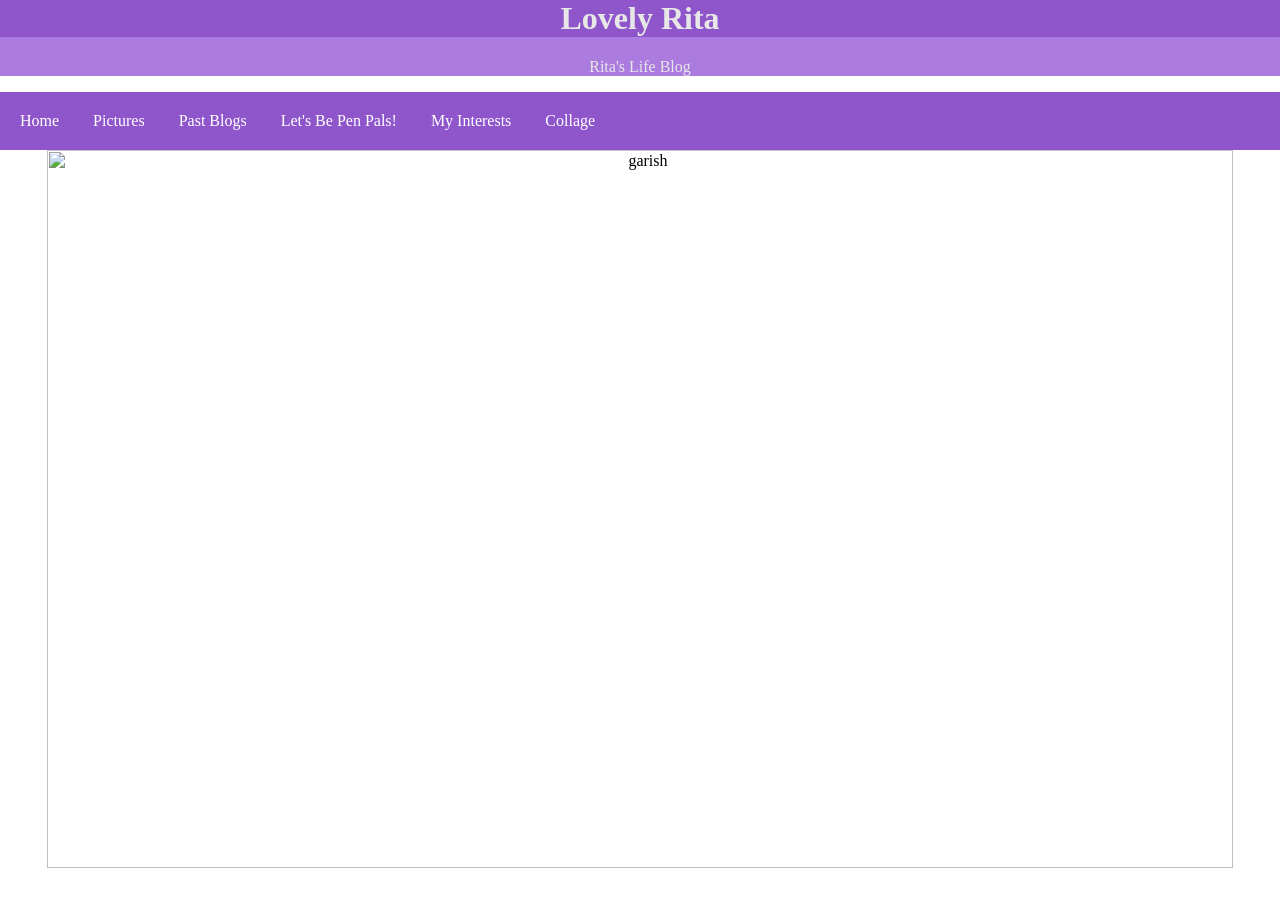
==== page13.html @ 990a7936 "Add files via upload" ====
<link rel="stylesheet" href="stylesPage.css">
<!DOCTYPE html>
<html lang="en">
<head> 
	<meta charset="UTF-8"> 
	<meta name="viewport" content= 
		"width=device-width, initial-scale=1.0"> 
	<title>Berlin Wall Brick Activity</title> 
</head> 

<body> 
	<header> 
		<h1>Lovely Rita</h1> 
		<p>Rita's Life Blog</p> 
	</header> 

	<nav> 
		<a href="index.html">Home</a> 
		<a href="page5.html">Pictures</a> 
		<a href="page6.html">Past Blogs</a> 
		<a href="page7.html">Let's Be Pen Pals!</a> 
		<a href="page8.html">My Interests</a> 
	 
		<a href="page13.html">Collage</a>
	</nav>  
    <meta charset="UTF-8">
    <meta name="viewport" content="width=device-width, initial-scale=1.0">
    <title>Collage</title>
    <!-- You can link a CSS file here for styling: <link rel="stylesheet" href="styles.css"> -->
    <body>
        <div style="text-align: center;">

       
        <img src="Pictures/collage.png" alt="garish" width="1186" height="718">
          </body>

</div>
</head>
---- stylesPage.css ----
body { 
			font-family: Times New Roman, serif; 
			margin: 0; 
			padding: 0; 
		} 

		header { 
			background-color: #ac7bdf; 
			color: #e7e7e7; 
			text-align: center; 
		} 

		nav { 
			background-color: #8f56cc; 
			padding: 10px; 
		} 

		nav a { 
			color: #333434; 
			text-decoration: none; 
			padding: 10px; 
			margin-right: 10px; 
			display: inline-block; 
		} 

		.container { 
			display: flex; 
			justify-content: space-between; 
			max-width: 95%; 
			margin: 0 auto; 
			padding: 20px; 
		} 

		article p { 
			text-align: justify; 
		} 

		main { 
			flex: 2; 
		} 

		article { 
			margin-bottom: 20px; 
			padding: 10px 20px; 
			border: 1px solid rgb(51, 52, 52); 
			margin-right: 10px; 
		} 

		aside { 
			flex: 1; 
			background-color: #676767; 
			padding: 10px; 
		} 

		footer { 
			background-color: #ffff; 
			color: #333434; 
			text-align: center; 
			position: fixed; 
			bottom: 0; 
			width: 100%; 
		} 

      a:link {
    color: white; /* Unvisited link color */
  }
  a:visited {
    color: white; /* Visited link color */
  }
  a:hover {
    color: yellow; /* Color on mouseover */
  }
  a:active {
    color: yellow; /* Color when clicked */
  }
  /* Selects all H1, H2, H3, etc., elements that do NOT have the id "special-heading" */
h1:not(#special-heading),
h2:not(#special-heading),
h3:not(#special-heading),
h4:not(#special-heading),
h5:not(#special-heading),
h6:not(#special-heading) {
    background-color: #ac7bdf; /* Or any other color value */
}

  /* Selects all H1, H2, H3, etc., elements that do NOT have the id "special-heading" */
h1:not(#special-heading),
h2:not(#special-heading),
h3:not(#special-heading),
h4:not(#special-heading),
h5:not(#special-heading),
h6:not(#special-heading) {
    background-color: #8f56cc; /* Or any other color value */
}
---- styles.css ----
body { 
			font-family: Times New Roman, serif; 
			margin: 0; 
			padding: 0; 
		} 

		header { 
			background-color: #676767; 
			background-image: url("Pictures/artistic-abstract-seamless-florals-pattern-violet-blooming-meadow-print-hand-drawing-stylized-peonies-rose-ornament-for-designs-textile-fashion-surface-design-fabric-wallpaper-free-vector.jpg");
			color: #ffff; 
			text-align: center; 
		} 

		nav { 
			background-color:  #ac7bda; 
			padding: 10px; 
		} 

		nav a { 
			color: #333434; 
			text-decoration: none; 
			padding: 10px; 
			margin-right: 10px; 
			display: inline-block; 
		} 

		.container { 
			display: flex; 
			justify-content: space-between; 
			max-width: 85%; 
			margin: 0 auto; 
			padding: 20px; 
		} 

		article p { 
			text-align: justify; 
		} 

		main { 
			flex: 2; 
		} 

		article { 
			margin-bottom: 20px; 
			padding: 10px 20px; 
			border: 1px solid rgb(51, 52, 52); 
			margin-right: 10px; 
		} 

		aside { 
			flex: 1; 
			background-color: #ac7bda; 
			padding: 10px; 
		} 

		footer { 
			background-color:  #ac7bda; 
			color: #333434; 
			text-align: center; 
			position: fixed; 
			bottom: 0; 
			width: 100%; 
		} 

      a:link {
    color: white; /* Unvisited link color */
  }
  a:visited {
    color: white; /* Visited link color */
  }
  a:hover {
    color: yellow; /* Color on mouseover */
  }
  a:active {
    color: yellow; /* Color when clicked */
  }
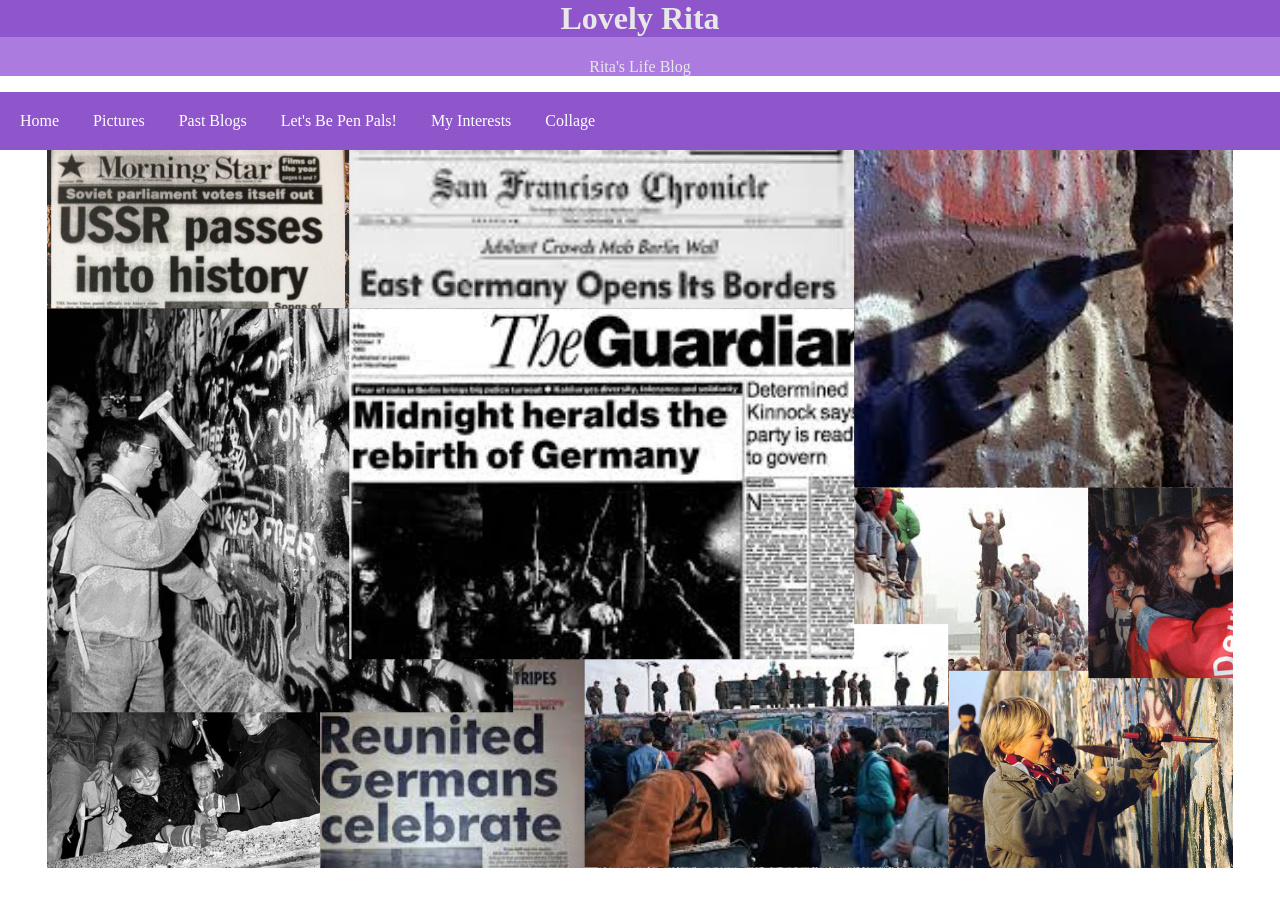
==== commit b840b5f8: "Update page13.html" ====
--- a/page13.html
+++ b/page13.html
@@ -31,8 +31,8 @@
         <div style="text-align: center;">
 
        
-        <img src="Pictures/collage.png" alt="garish" width="1186" height="718">
+        <img src="collage.png" alt="garish" width="1186" height="718">
           </body>
 
 </div>
-</head>+</head>
